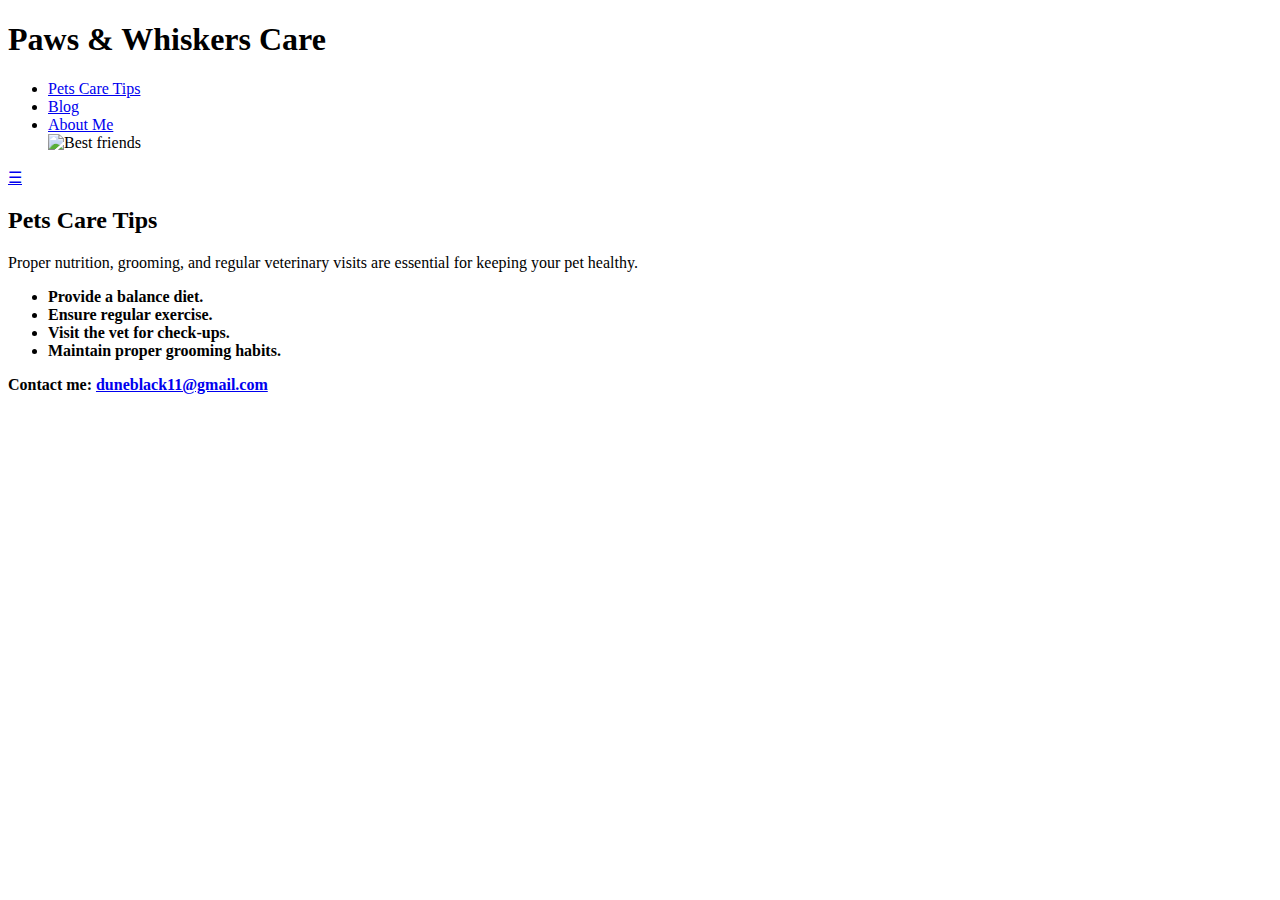
==== index.html @ 74ce9e7c "Update and rename pets-care.html to index.html" ====
<!DOCTYPE html>
<html lang="en">
<head>
    <meta charset="UTF-8">
    <meta name="viewport" content="width=device-width, initial-scale=1.0">
    <meta name="description" content="Pet care tips for dogs and cats.">
    <title>Paws & Whiskers Care</title>
    <link rel="stylesheet" href="styles.css">
</head>
<body>
    <header>
        <h1><strong>Paws & Whiskers Care </strong></h1>
        
         
        <nav>
            <ul id="navList">
                <li><a href="pets-care.html">Pets Care Tips</a></li>
                <li><a href="blog.html">Blog</a></li>
                <li><a href="about-me.html">About Me</a></li>
                
                <img src="Screenshot 2024-10-01 201445.png" alt="Best friends" class="header-img">
            </ul>
            <a href="javascript:void(0);" class="icon" onclick="toggleMenu()">&#9776;</a>
        </nav>
    </header>

    <main>
        <section>
            <h2><strong>Pets Care Tips</strong></h2>
            <p>Proper nutrition, grooming, and regular veterinary visits are essential for keeping your pet healthy.</p>
            <ul>
                <li><strong>Provide a balance diet.</strong></li>
                <li><strong>Ensure regular exercise.</strong></li>
                <li><strong>Visit the vet for check-ups.<strong</li>
                <li>Maintain proper grooming habits.</li>
            </ul>
        </section>
    </main>

    <footer>
        <p>Contact me: <a href="mailto:duneblack11@gmail.com">duneblack11@gmail.com</a></p>
    </footer>

    <script>
        function toggleMenu() {
            var nav = document.getElementById("navList");
            if (nav.className === "responsive") {
                nav.className = "";
            } else {
                nav.className = "responsive";
            }
        }
    </script>
</body>
</html>
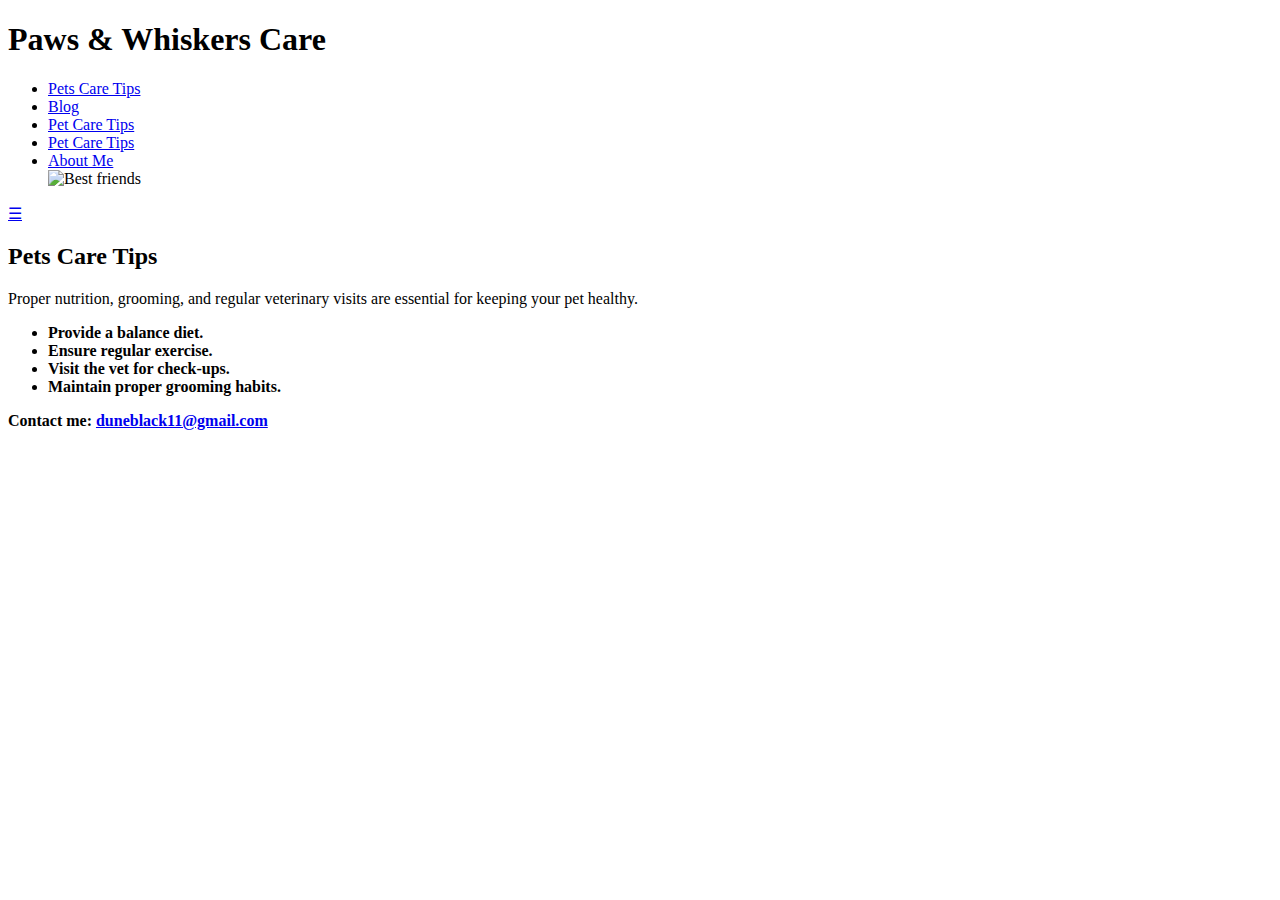
==== commit 9b838180: "Update index.html" ====
--- a/index.html
+++ b/index.html
@@ -14,8 +14,10 @@
          
         <nav>
             <ul id="navList">
-                <li><a href="pets-care.html">Pets Care Tips</a></li>
+                <li><a href="index.html">Pets Care Tips</a></li>
                 <li><a href="blog.html">Blog</a></li>
+                <li><a href="adopt.html">Pet Care Tips</a></li>
+                <li><a href="pet-health.html">Pet Care Tips</a></li>
                 <li><a href="about-me.html">About Me</a></li>
                 
                 <img src="Screenshot 2024-10-01 201445.png" alt="Best friends" class="header-img">
